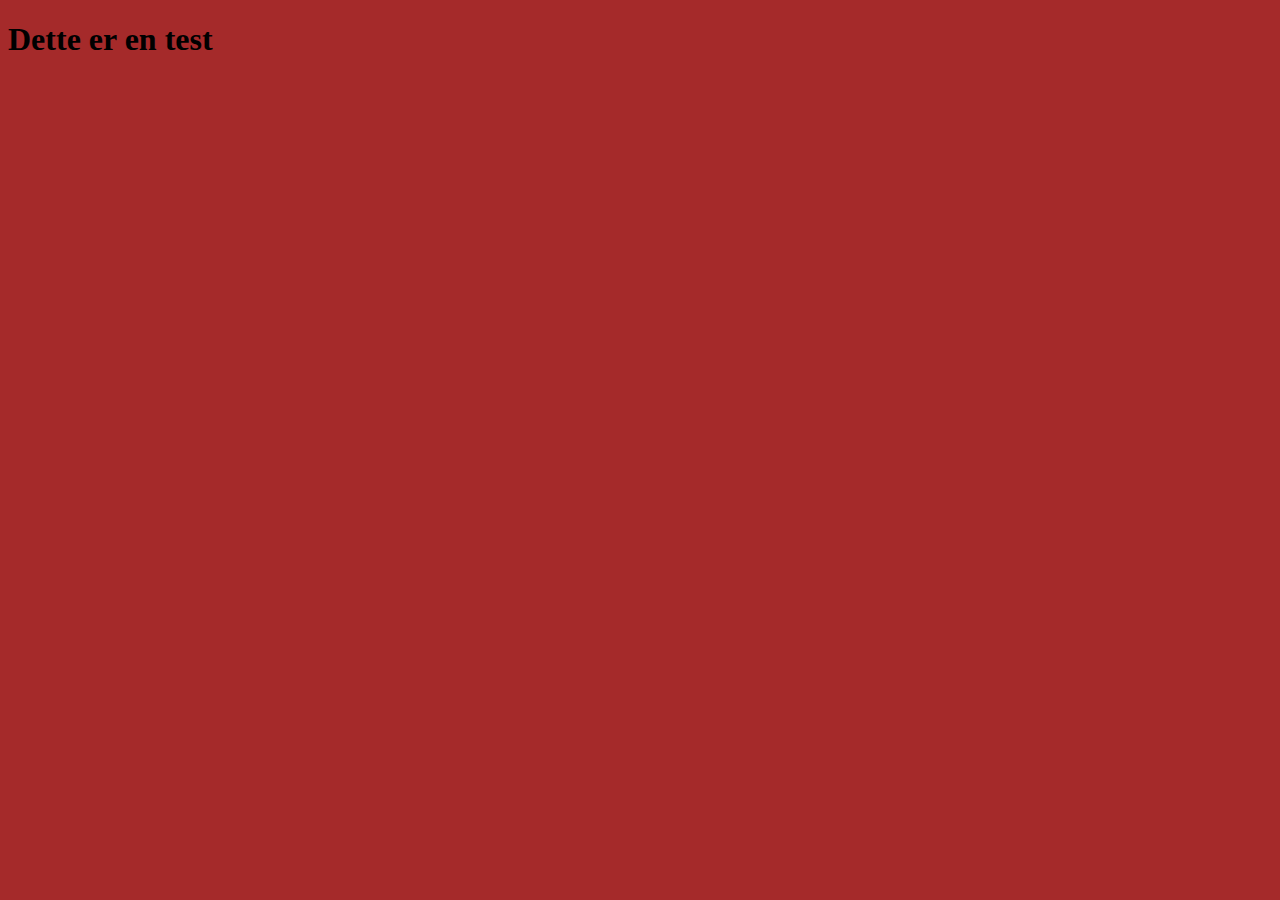
==== index.html @ 8b3248b8 "Kommentar ændring" ====
<!DOCTYPE html>
<html lang="en">
<head>
    <meta charset="UTF-8">
    <meta http-equiv="X-UA-Compatible" content="IE=edge">
    <meta name="viewport" content="width=device-width, initial-scale=1.0">
    <link rel="stylesheet" href="style.css">
    <title>Document</title>
</head>
<body>
    
    <!-- Husk at skrive init når du commiter første gang efter det, skriv hvad du vil -->
    <!-- Tryk derefter push under de 3 prikker -->
    <h1>Dette er en test</h1>
    <script src="app.js"></script>
</body>
</html>
---- style.css ----
body{
    background-color: brown;
}
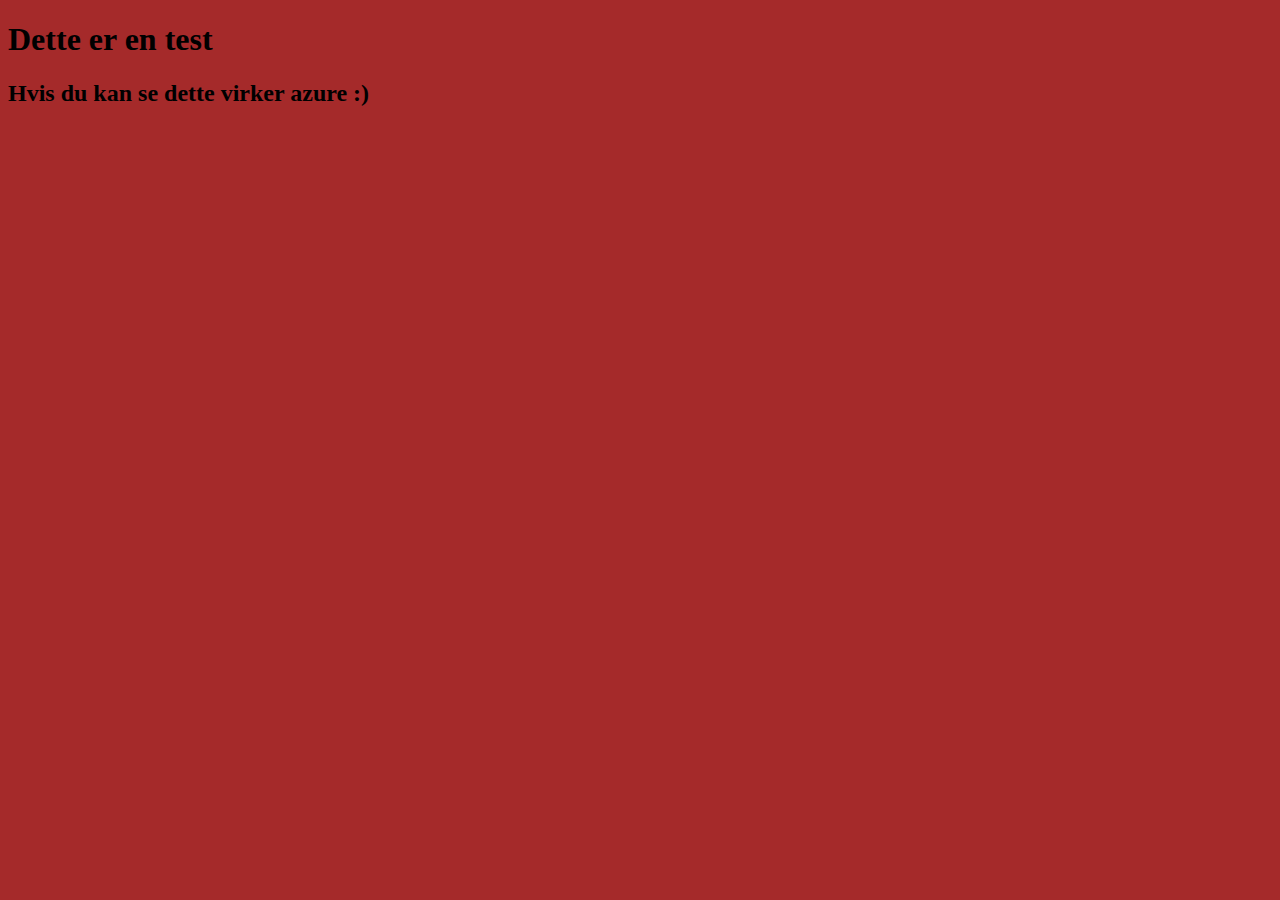
==== commit d86997f0: "azure test" ====
--- a/index.html
+++ b/index.html
@@ -11,7 +11,9 @@
     
     <!-- Husk at skrive init når du commiter første gang efter det, skriv hvad du vil -->
     <!-- Tryk derefter push under de 3 prikker -->
+    <!-- husk ctrl + ø bruges til at skrive kommentare -->
     <h1>Dette er en test</h1>
+    <h2>Hvis du kan se dette virker azure :)</h2>
     <script src="app.js"></script>
 </body>
 </html>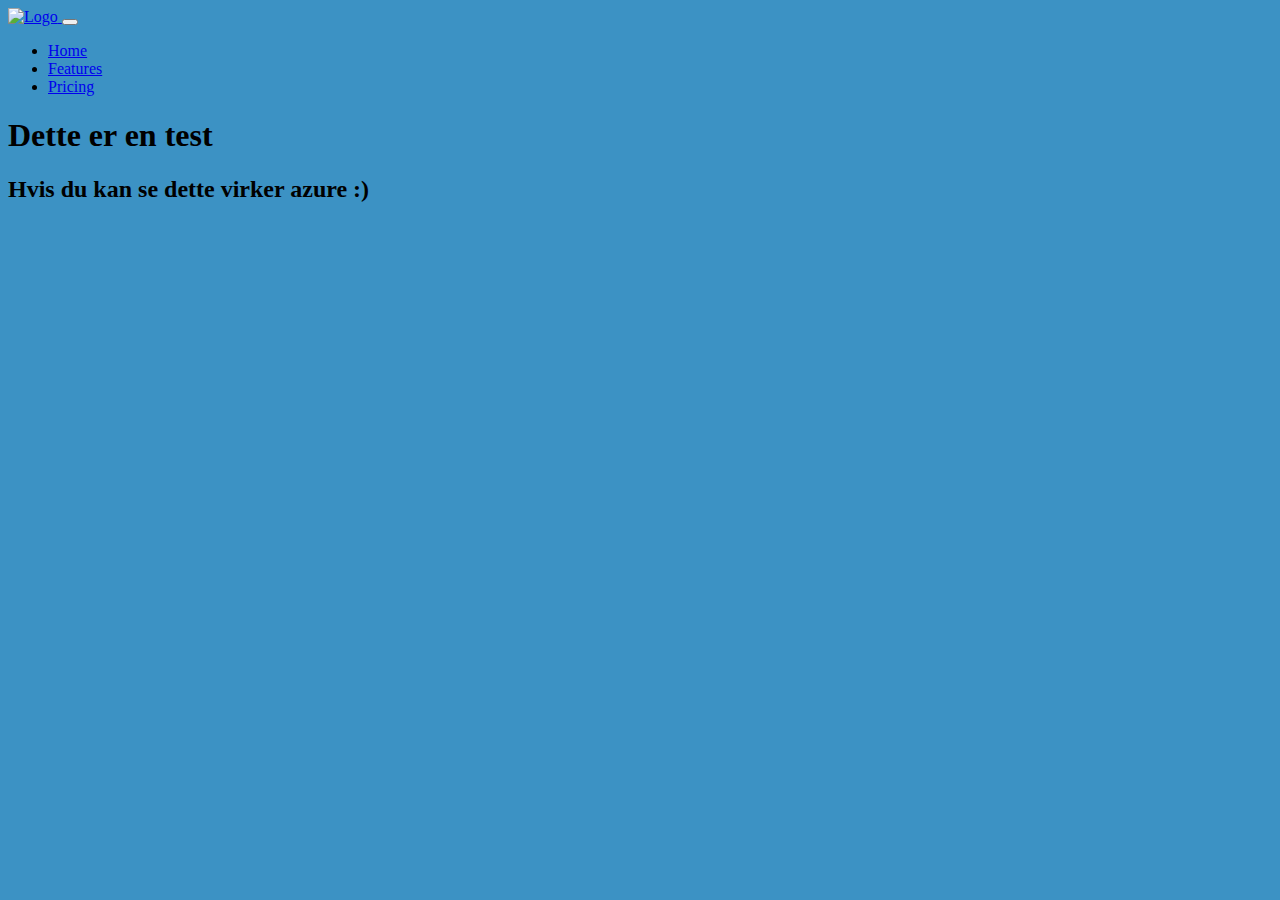
==== commit 496edcb7: "Navbar basic" ====
--- a/index.html
+++ b/index.html
@@ -4,16 +4,40 @@
     <meta charset="UTF-8">
     <meta http-equiv="X-UA-Compatible" content="IE=edge">
     <meta name="viewport" content="width=device-width, initial-scale=1.0">
+    <link href="https://cdn.jsdelivr.net/npm/bootstrap@5.2.2/dist/css/bootstrap.min.css" rel="stylesheet" integrity="sha384-Zenh87qX5JnK2Jl0vWa8Ck2rdkQ2Bzep5IDxbcnCeuOxjzrPF/et3URy9Bv1WTRi" crossorigin="anonymous">
     <link rel="stylesheet" href="style.css">
     <title>Document</title>
 </head>
 <body>
-    
+    <nav class="navbar navbar-expand-lg bg-light">
+        <div class="container-fluid">
+          <a class="navbar-brand" href="#">
+            <img src="https://i.pinimg.com/736x/0d/cf/b5/0dcfb548989afdf22afff75e2a46a508.jpg" alt="Logo" width="30" height="24" class="d-inline-block align-text-top">
+          </a>
+          <button class="navbar-toggler" type="button" data-bs-toggle="collapse" data-bs-target="#navbarNav" aria-controls="navbarNav" aria-expanded="false" aria-label="Toggle navigation">
+            <span class="navbar-toggler-icon"></span>
+          </button>
+          <div class="collapse navbar-collapse" id="navbarNav">
+            <ul class="navbar-nav">
+              <li class="nav-item">
+                <a class="nav-link active" aria-current="page" href="#">Home</a>
+              </li>
+              <li class="nav-item">
+                <a class="nav-link active" href="#">Features</a>
+              </li>
+              <li class="nav-item">
+                <a class="nav-link active" href="#">Pricing</a>
+              </li>
+            </ul>
+          </div>
+        </div>
+      </nav>
     <!-- Husk at skrive init når du commiter første gang efter det, skriv hvad du vil -->
     <!-- Tryk derefter push under de 3 prikker -->
     <!-- husk ctrl + ø bruges til at skrive kommentare -->
     <h1>Dette er en test</h1>
     <h2>Hvis du kan se dette virker azure :)</h2>
+    <script src="https://cdn.jsdelivr.net/npm/bootstrap@5.2.2/dist/js/bootstrap.bundle.min.js" integrity="sha384-OERcA2EqjJCMA+/3y+gxIOqMEjwtxJY7qPCqsdltbNJuaOe923+mo//f6V8Qbsw3" crossorigin="anonymous"></script>
     <script src="app.js"></script>
 </body>
 </html>--- a/style.css
+++ b/style.css
@@ -1,3 +1,3 @@
 body{
-    background-color: brown;
+    background-color: rgb(60, 146, 196);
 }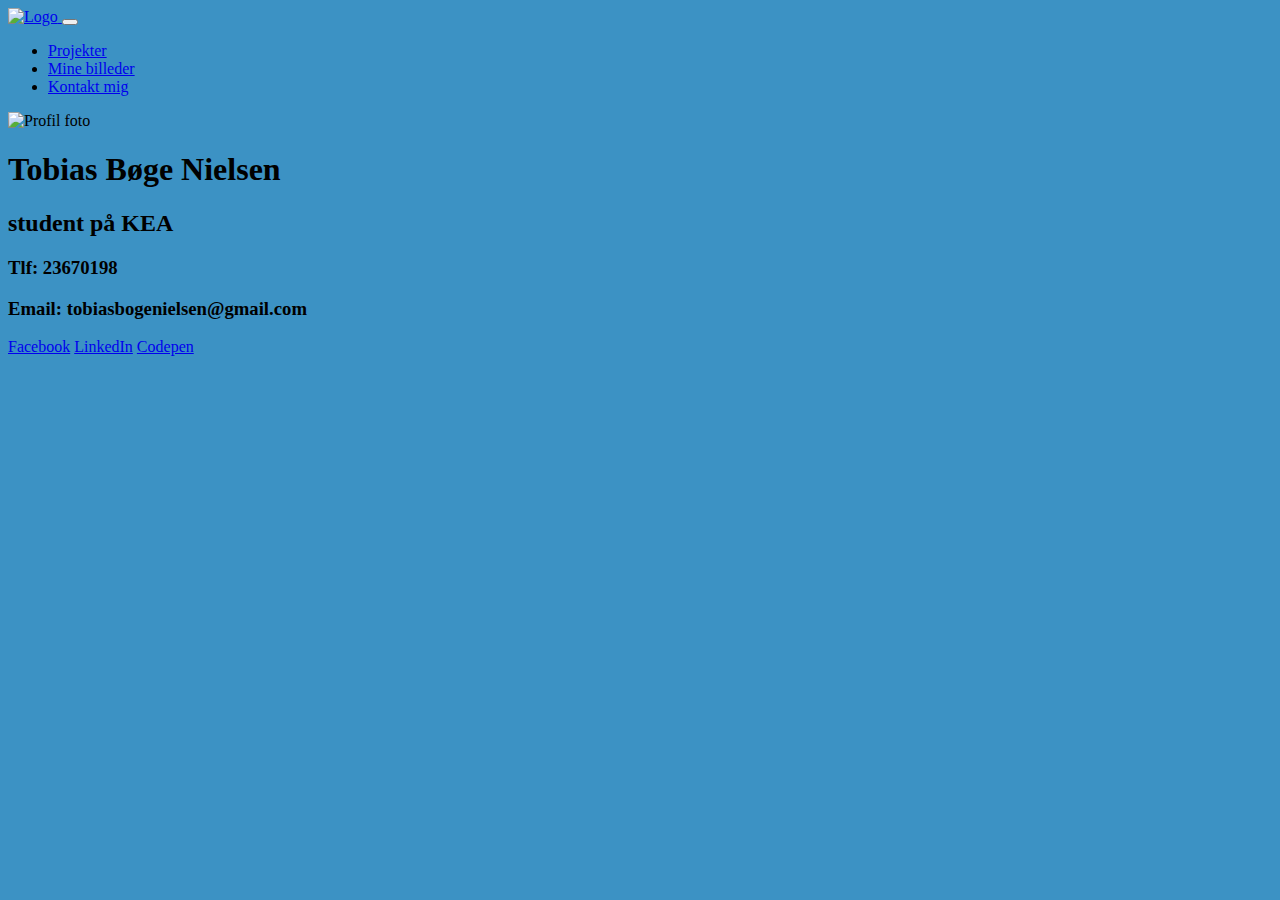
==== commit 12fb2ef9: "Basic HTML" ====
--- a/index.html
+++ b/index.html
@@ -1,3 +1,6 @@
+    <!-- Husk at skrive init når du commiter første gang efter det, skriv hvad du vil -->
+    <!-- Tryk derefter push under de 3 prikker -->
+    <!-- husk ctrl + ø bruges til at skrive kommentare -->
 <!DOCTYPE html>
 <html lang="en">
 <head>
@@ -6,13 +9,13 @@
     <meta name="viewport" content="width=device-width, initial-scale=1.0">
     <link href="https://cdn.jsdelivr.net/npm/bootstrap@5.2.2/dist/css/bootstrap.min.css" rel="stylesheet" integrity="sha384-Zenh87qX5JnK2Jl0vWa8Ck2rdkQ2Bzep5IDxbcnCeuOxjzrPF/et3URy9Bv1WTRi" crossorigin="anonymous">
     <link rel="stylesheet" href="style.css">
-    <title>Document</title>
+    <title>Personlig hjemmeside</title>
 </head>
 <body>
     <nav class="navbar navbar-expand-lg bg-light">
         <div class="container-fluid">
-          <a class="navbar-brand" href="#">
-            <img src="https://i.pinimg.com/736x/0d/cf/b5/0dcfb548989afdf22afff75e2a46a508.jpg" alt="Logo" width="30" height="24" class="d-inline-block align-text-top">
+          <a class="navbar-brand" href="index.html">
+            <img src="https://seeklogo.com/images/T/t-cut-letter-logo-6B82BC40BA-seeklogo.com.png" alt="Logo" width="30" height="24" class="d-inline-block align-text-top">
           </a>
           <button class="navbar-toggler" type="button" data-bs-toggle="collapse" data-bs-target="#navbarNav" aria-controls="navbarNav" aria-expanded="false" aria-label="Toggle navigation">
             <span class="navbar-toggler-icon"></span>
@@ -20,24 +23,27 @@
           <div class="collapse navbar-collapse" id="navbarNav">
             <ul class="navbar-nav">
               <li class="nav-item">
-                <a class="nav-link active" aria-current="page" href="#">Home</a>
+                <a class="nav-link active" aria-current="page" href="projekter.html">Projekter</a>
               </li>
               <li class="nav-item">
-                <a class="nav-link active" href="#">Features</a>
+                <a class="nav-link active" href="billeder.html">Mine billeder</a>
               </li>
               <li class="nav-item">
-                <a class="nav-link active" href="#">Pricing</a>
+                <a class="nav-link active" href="Kontakt.html">Kontakt mig</a>
               </li>
             </ul>
           </div>
         </div>
       </nav>
-    <!-- Husk at skrive init når du commiter første gang efter det, skriv hvad du vil -->
-    <!-- Tryk derefter push under de 3 prikker -->
-    <!-- husk ctrl + ø bruges til at skrive kommentare -->
-    <h1>Dette er en test</h1>
-    <h2>Hvis du kan se dette virker azure :)</h2>
+    <img src="https://scontent-cph2-1.xx.fbcdn.net/v/t1.6435-9/61523820_2113113198818256_5704603230726520832_n.jpg?_nc_cat=108&ccb=1-7&_nc_sid=09cbfe&_nc_ohc=KYnBn2iQk8UAX-W85L0&_nc_ht=scontent-cph2-1.xx&oh=00_AfBQ1XLNuU-eF9sbJh2G4tsjjySA9d762rjsJvlUZQjeDQ&oe=639424AA" alt="Profil foto">
+    <h1>Tobias Bøge Nielsen</h1>
+    <h2>student på KEA</h2>
+    <h3>Tlf: 23670198</h3>
+    <h3>Email: tobiasbogenielsen@gmail.com</h3>
+    <span><a class="link-dark" href="https://www.facebook.com/cybertbn/">Facebook</a></span>
+    <span><a class="link-dark" href="https://www.linkedin.com/in/tobias-b%C3%B8ge-nielsen-72139a18a/">LinkedIn</a></span>
+    <span><a class="link-dark" href="https://codepen.io/Tech-starter">Codepen</a></span>
     <script src="https://cdn.jsdelivr.net/npm/bootstrap@5.2.2/dist/js/bootstrap.bundle.min.js" integrity="sha384-OERcA2EqjJCMA+/3y+gxIOqMEjwtxJY7qPCqsdltbNJuaOe923+mo//f6V8Qbsw3" crossorigin="anonymous"></script>
-    <script src="app.js"></script>
+    <script src="index.js"></script>
 </body>
 </html>--- a/style.css
+++ b/style.css
@@ -1,3 +1,8 @@
 body{
     background-color: rgb(60, 146, 196);
-}+}
+
+img {
+    max-width: 30%;
+    height: auto;
+  }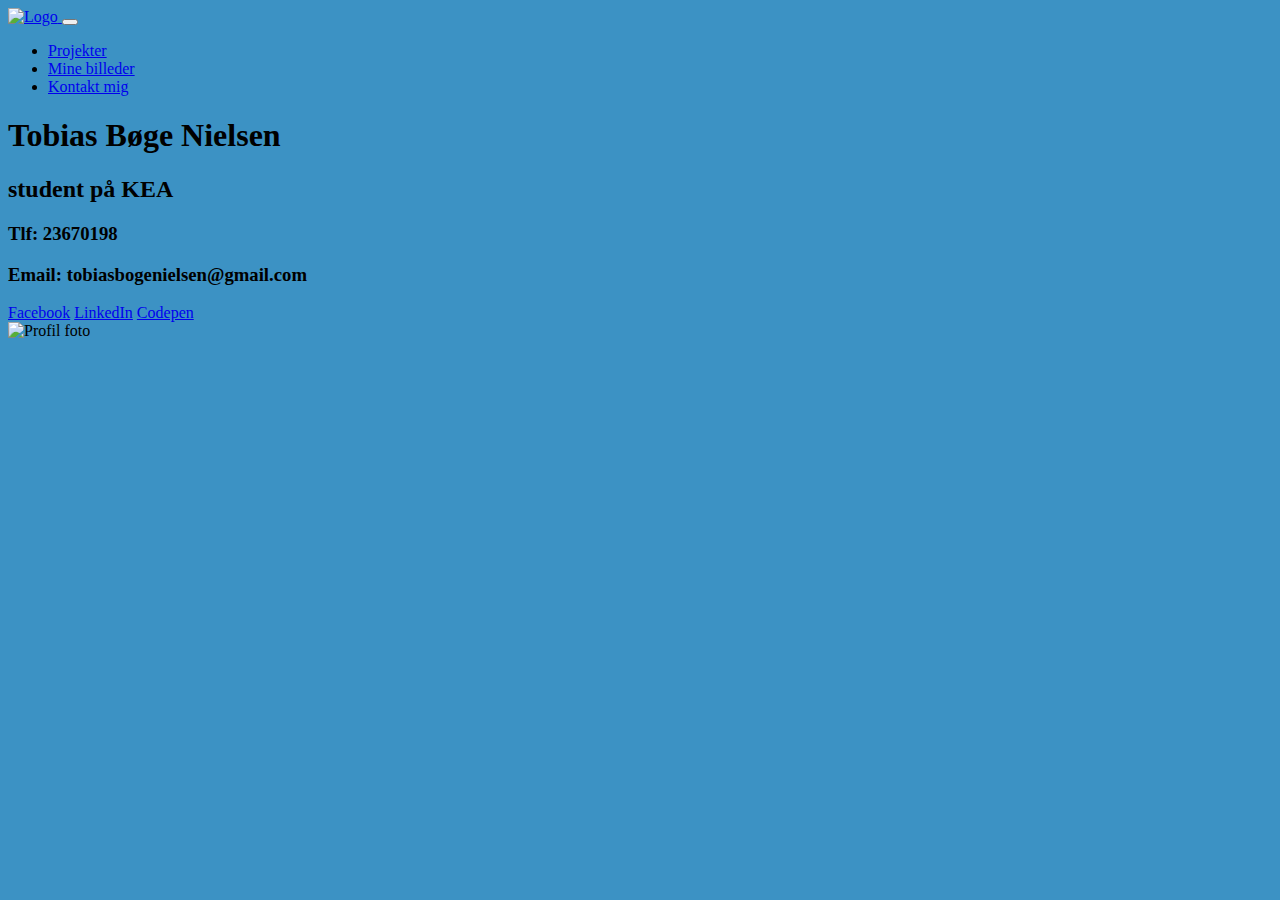
==== commit d243f048: "better frontpage" ====
--- a/index.html
+++ b/index.html
@@ -35,14 +35,24 @@
           </div>
         </div>
       </nav>
-    <img src="https://scontent-cph2-1.xx.fbcdn.net/v/t1.6435-9/61523820_2113113198818256_5704603230726520832_n.jpg?_nc_cat=108&ccb=1-7&_nc_sid=09cbfe&_nc_ohc=KYnBn2iQk8UAX-W85L0&_nc_ht=scontent-cph2-1.xx&oh=00_AfBQ1XLNuU-eF9sbJh2G4tsjjySA9d762rjsJvlUZQjeDQ&oe=639424AA" alt="Profil foto">
-    <h1>Tobias Bøge Nielsen</h1>
-    <h2>student på KEA</h2>
-    <h3>Tlf: 23670198</h3>
-    <h3>Email: tobiasbogenielsen@gmail.com</h3>
-    <span><a class="link-dark" href="https://www.facebook.com/cybertbn/">Facebook</a></span>
-    <span><a class="link-dark" href="https://www.linkedin.com/in/tobias-b%C3%B8ge-nielsen-72139a18a/">LinkedIn</a></span>
-    <span><a class="link-dark" href="https://codepen.io/Tech-starter">Codepen</a></span>
+    
+    <div class="container">
+      <div class="row">
+        <div class="col">
+          <h1>Tobias Bøge Nielsen</h1>
+          <h2>student på KEA</h2>
+          <h3>Tlf: 23670198</h3>
+          <h3>Email: tobiasbogenielsen@gmail.com</h3>
+          <span><a class="link-dark" href="https://www.facebook.com/cybertbn/">Facebook</a></span>
+          <span><a class="link-dark" href="https://www.linkedin.com/in/tobias-b%C3%B8ge-nielsen-72139a18a/">LinkedIn</a></span>
+          <span><a class="link-dark" href="https://codepen.io/Tech-starter">Codepen</a></span>
+        </div>
+        <div class="col">
+          <img src="https://scontent-cph2-1.xx.fbcdn.net/v/t1.6435-9/61523820_2113113198818256_5704603230726520832_n.jpg?_nc_cat=108&ccb=1-7&_nc_sid=09cbfe&_nc_ohc=KYnBn2iQk8UAX-W85L0&_nc_ht=scontent-cph2-1.xx&oh=00_AfBQ1XLNuU-eF9sbJh2G4tsjjySA9d762rjsJvlUZQjeDQ&oe=639424AA" alt="Profil foto">
+        </div>
+      </div>
+    </div>
+    
     <script src="https://cdn.jsdelivr.net/npm/bootstrap@5.2.2/dist/js/bootstrap.bundle.min.js" integrity="sha384-OERcA2EqjJCMA+/3y+gxIOqMEjwtxJY7qPCqsdltbNJuaOe923+mo//f6V8Qbsw3" crossorigin="anonymous"></script>
     <script src="index.js"></script>
 </body>
--- a/style.css
+++ b/style.css
@@ -3,6 +3,6 @@
 }
 
 img {
-    max-width: 30%;
+    max-width: 50%;
     height: auto;
   }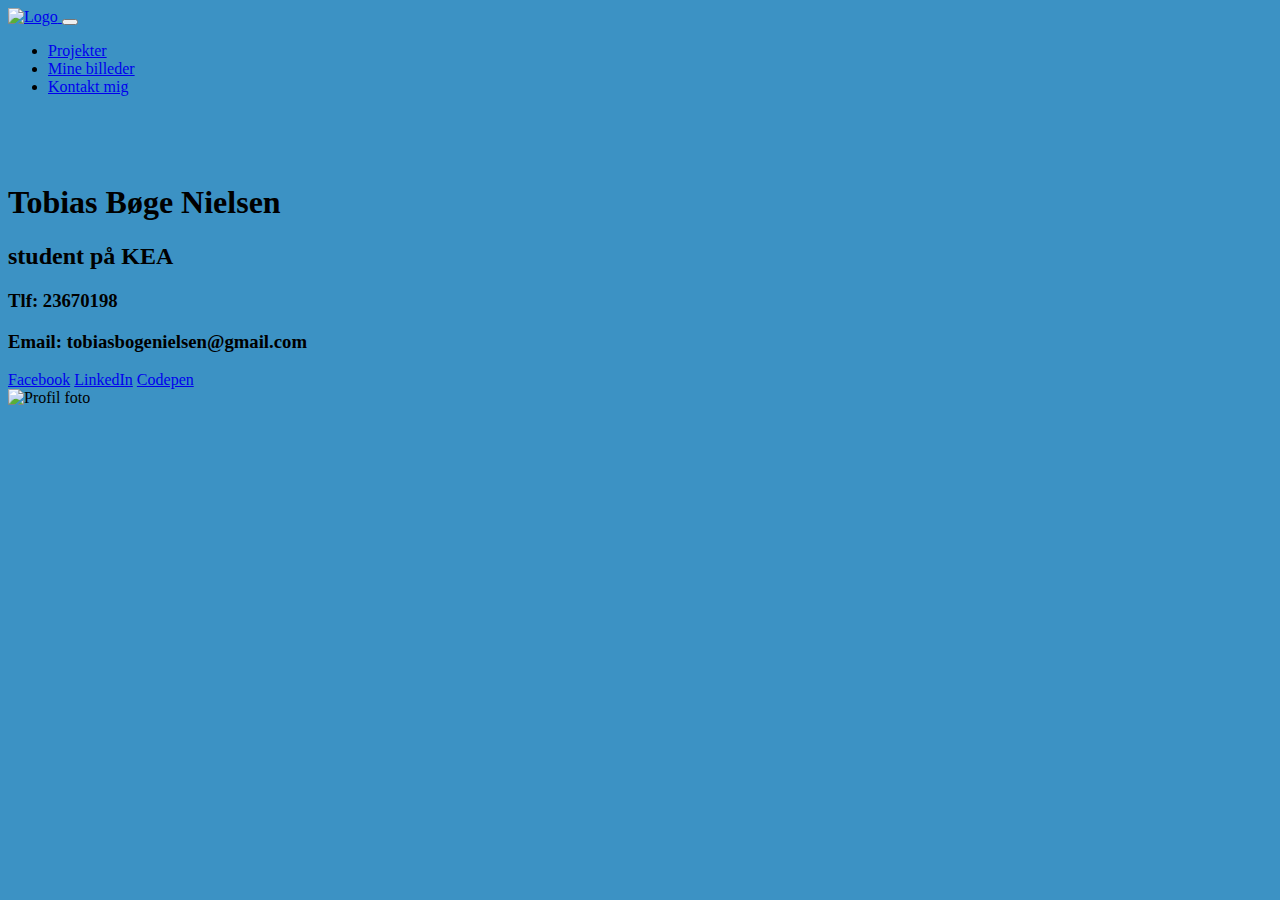
==== commit 89b1f875: "Big update" ====
--- a/index.html
+++ b/index.html
@@ -9,7 +9,7 @@
     <meta name="viewport" content="width=device-width, initial-scale=1.0">
     <link href="https://cdn.jsdelivr.net/npm/bootstrap@5.2.2/dist/css/bootstrap.min.css" rel="stylesheet" integrity="sha384-Zenh87qX5JnK2Jl0vWa8Ck2rdkQ2Bzep5IDxbcnCeuOxjzrPF/et3URy9Bv1WTRi" crossorigin="anonymous">
     <link rel="stylesheet" href="style.css">
-    <title>Personlig hjemmeside</title>
+    <title>Personlig forside</title>
 </head>
 <body>
     <nav class="navbar navbar-expand-lg bg-light">
@@ -36,8 +36,8 @@
         </div>
       </nav>
     
-    <div class="container">
-      <div class="row">
+    <div class="container space">
+      <div class="row mx-auto">
         <div class="col">
           <h1>Tobias Bøge Nielsen</h1>
           <h2>student på KEA</h2>
--- a/style.css
+++ b/style.css
@@ -3,6 +3,10 @@
 }
 
 img {
-    max-width: 50%;
+    max-width: 80%;
     height: auto;
-  }+  }
+
+.space {
+    margin-top: 7%;
+}